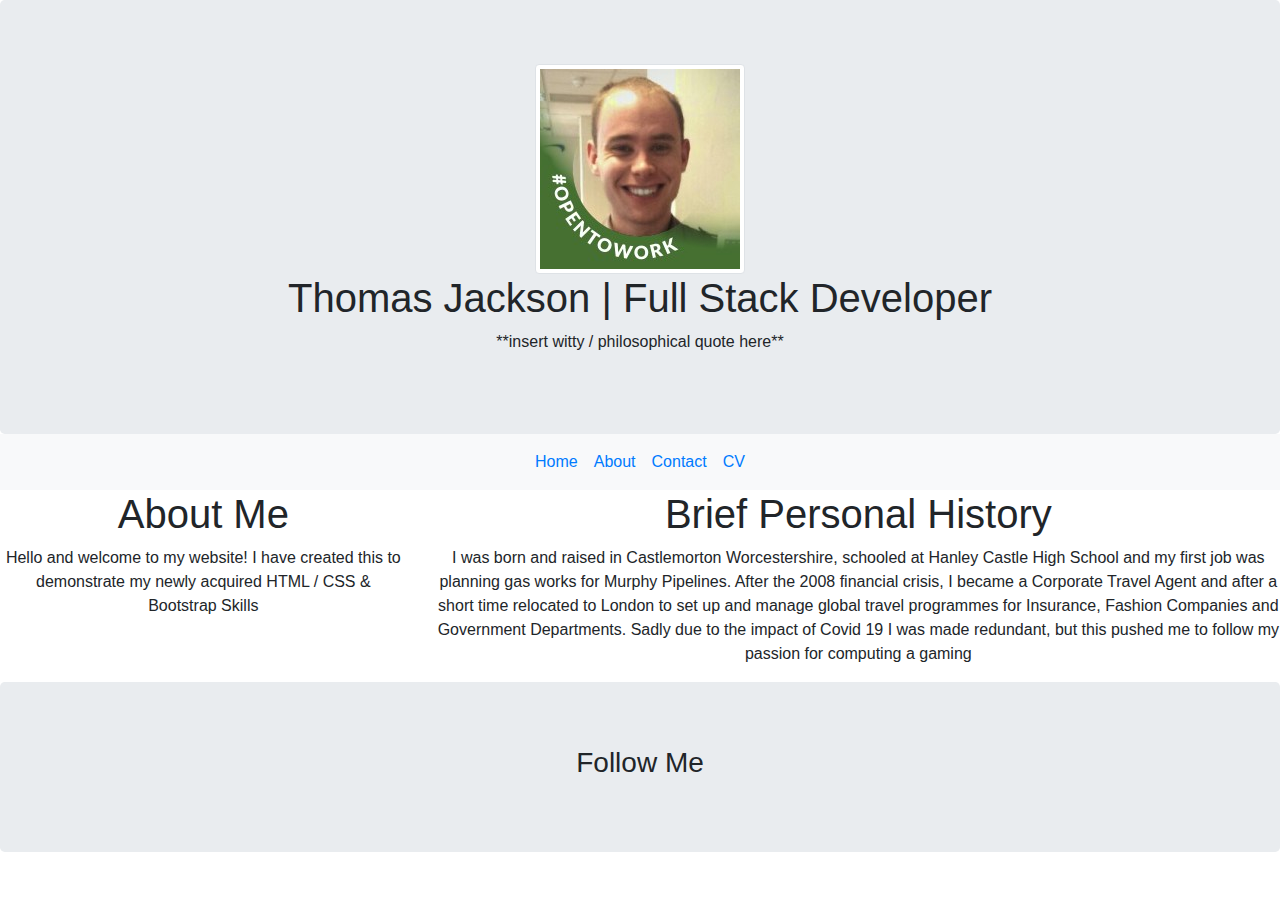
==== index.html @ db65486b "formed layout for all pages" ====
<!DOCTYPE html>
<html lang="en">
<head>
    <meta charset="UTF-8">
    <meta name="viewport" content="width=device-width, initial-scale=1.0">
    <link rel="stylesheet" href="https://stackpath.bootstrapcdn.com/bootstrap/4.5.2/css/bootstrap.min.css">
    <link rel="stylesheet" href="https://use.fontawesome.com/releases/v5.15.1/css/all.css" integrity="sha384-vp86vTRFVJgpjF9jiIGPEEqYqlDwgyBgEF109VFjmqGmIY/Y4HV4d3Gp2irVfcrp" crossorigin="anonymous">
    <link rel="stylesheet" href="assets/.style.css">
    <title>Thomas | Full Stack</title>
</head>
<body>

<div class="jumbotron text-center" style="margin-bottom:0">
    <a href="index.html"><img src="assets/images/DP.jpg" alt="man smiling holding certificate" class="img-thumbnail"></a>
    <h1>Thomas Jackson | Full Stack Developer </h1>
    <p>**insert witty / philosophical quote here**</p> 
</div>

<nav class="navbar navbar-expand-sm bg-light justify-content-center">
  <ul class="navbar-nav">
    <li class="nav-item">
      <a class="nav-link" href="#"><i class="fas fa-home"></i> Home</a>
    </li>
    <li class="nav-item">
      <a class="nav-link" href="#"> <i class="fas fa-info-circle"></i> About</a>
    </li>
    <li class="nav-item">
      <a class="nav-link" href="#"> <i class="fas fa-address-card"></i> Contact</a>
    </li>
     <li class="nav-item">
      <a class="nav-link" href="#"> <i class="fas fa-file-pdf"></i> CV</a>
    </li>
  </ul>
</nav>

<div class="row text-center">
  <div class="col-sm-4">
    <h1>About Me</h1>
    <p>Hello and welcome to my website! I have created this to demonstrate my newly acquired HTML / CSS & Bootstrap Skills</p>

  </div>
    <div class="col-sm-8">
    <h1>Brief Personal History</h1>
    <p>I was born and raised in Castlemorton Worcestershire, schooled at Hanley Castle High School and my first job was planning gas works for Murphy Pipelines. After the 2008 financial crisis, I became a Corporate Travel Agent and after a short time relocated to London to set up and manage global travel programmes for Insurance, Fashion Companies and Government Departments. Sadly due to the impact of Covid 19 I was made redundant, but this pushed me to follow my passion for computing a gaming</p>
    </div>
</div>

<div class="jumbotron text-center" id="footer">
  <h3>Follow Me</h3>
</div>
    
</body>
</html>
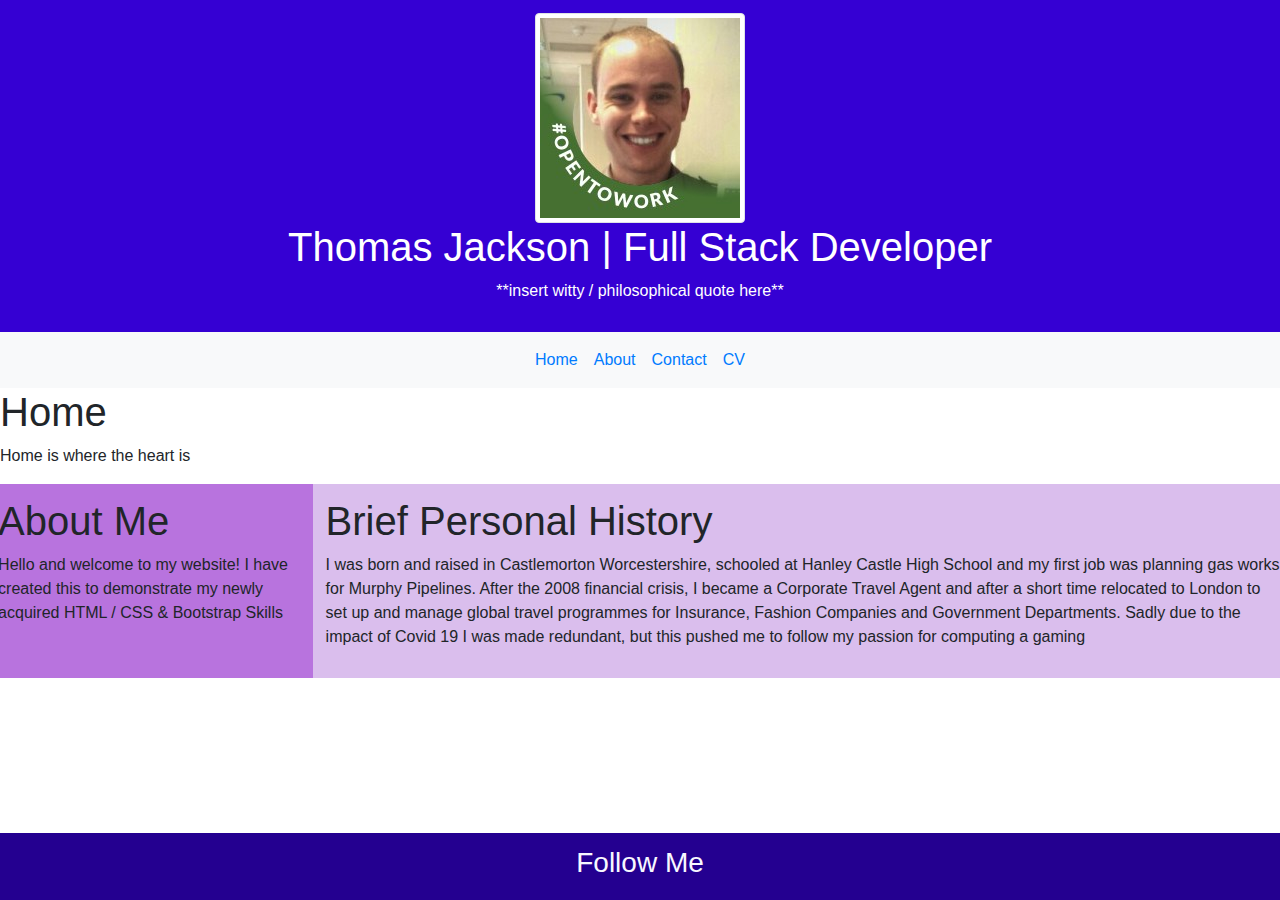
==== commit 71b3d59e: "added and styled heading footer and general layout" ====
--- a/index.html
+++ b/index.html
@@ -5,12 +5,12 @@
     <meta name="viewport" content="width=device-width, initial-scale=1.0">
     <link rel="stylesheet" href="https://stackpath.bootstrapcdn.com/bootstrap/4.5.2/css/bootstrap.min.css">
     <link rel="stylesheet" href="https://use.fontawesome.com/releases/v5.15.1/css/all.css" integrity="sha384-vp86vTRFVJgpjF9jiIGPEEqYqlDwgyBgEF109VFjmqGmIY/Y4HV4d3Gp2irVfcrp" crossorigin="anonymous">
-    <link rel="stylesheet" href="assets/.style.css">
+    <link rel="stylesheet" href="assets/style.css">
     <title>Thomas | Full Stack</title>
 </head>
 <body>
 
-<div class="jumbotron text-center" style="margin-bottom:0">
+<div class="header">
     <a href="index.html"><img src="assets/images/DP.jpg" alt="man smiling holding certificate" class="img-thumbnail"></a>
     <h1>Thomas Jackson | Full Stack Developer </h1>
     <p>**insert witty / philosophical quote here**</p> 
@@ -33,20 +33,32 @@
   </ul>
 </nav>
 
-<div class="row text-center">
-  <div class="col-sm-4">
+<div class="home">
+    <h1>Home</h1>
+    <p>Home is where the heart is</p> 
+</div>
+
+<div class="row">
+  <div class="column left">
     <h1>About Me</h1>
     <p>Hello and welcome to my website! I have created this to demonstrate my newly acquired HTML / CSS & Bootstrap Skills</p>
+  </div>
 
-  </div>
-    <div class="col-sm-8">
+  <div class="column right">
     <h1>Brief Personal History</h1>
     <p>I was born and raised in Castlemorton Worcestershire, schooled at Hanley Castle High School and my first job was planning gas works for Murphy Pipelines. After the 2008 financial crisis, I became a Corporate Travel Agent and after a short time relocated to London to set up and manage global travel programmes for Insurance, Fashion Companies and Government Departments. Sadly due to the impact of Covid 19 I was made redundant, but this pushed me to follow my passion for computing a gaming</p>
-    </div>
+  </div>
 </div>
 
-<div class="jumbotron text-center" id="footer">
-  <h3>Follow Me</h3>
+<div class="footer">
+ <h3>Follow Me</h3>
+    <a href="https://www.facebook.com/" target="_blank"><i class="fab fa-facebook"></i></a>
+    <a href="https://twitter.com/"target="_blank"><i class="fab fa-twitter"></i></a>
+    <a href="https://www.instagram.com/"target="_blank"><i class="fab fa-instagram"></i></a>
+    <a href="https://www.youtube.com/?gl=GB&hl=en-GB"target="_blank"><i class="fab fa-youtube"></i></a>
+    <a href="https://www.linkedin.com/"target="_blank"><i class="fab fa-linkedin"></i></a>
+    <a href="https://github.com/"target="_blank"><i class="fab fa-github"></i></a>
+    <a href="assets/images/profile-cv.pdf" download="profile cv"><i class="fas fa-file-pdf"></i></a>
 </div>
     
 </body>
--- a/assets/style.css
+++ b/assets/style.css
@@ -0,0 +1,54 @@
+.header {
+    background-color: #3500d3;
+    padding: 1%;
+    text-align: center;
+    color: white;
+}
+
+.nav {
+    background-color: RGB(102,78,158);
+}
+
+/*----------Headings----------*/
+#Home {
+    background-color: purple;
+    font-style: italic;
+    text-align: center;
+    padding: 1%;
+}
+
+
+.column {
+  float: left;
+  padding: 10px;
+ 
+}
+
+.left {
+  width: 25%;
+  background-color: RGB(184,115,222);
+  padding: 1%;
+
+}
+
+.right {
+  width: 75%;
+  background-color: RGB(218,190,237);
+  padding: 1%
+}
+
+.footer {
+    padding: 1%;
+    text-align: center;
+    color: #f8f8ff;
+    position: fixed;
+    left: 0;
+    bottom: 0;
+    width: 100%;
+    background-color: #240090;
+}
+
+
+
+  
+  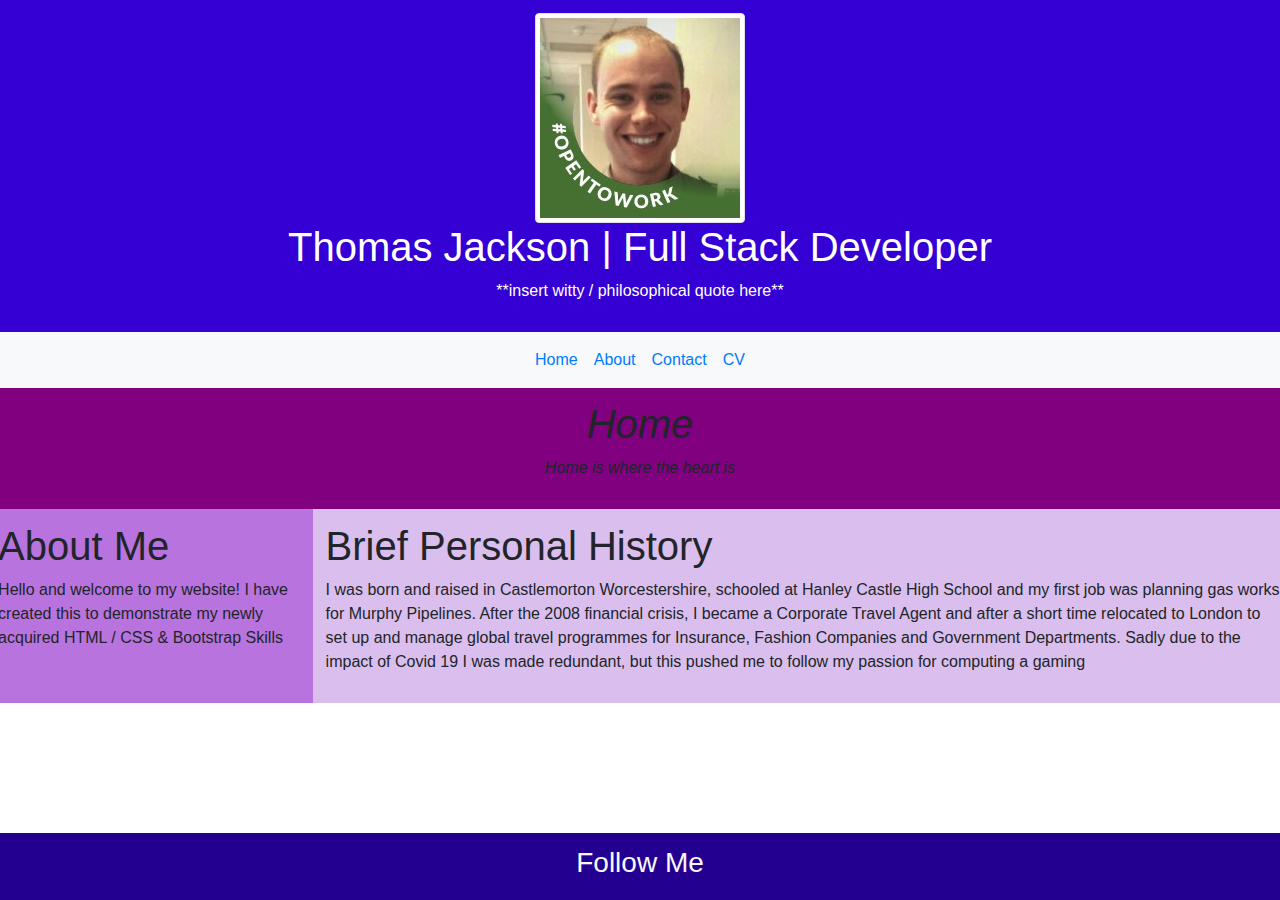
==== commit 93f0e6ad: "ammended header file" ====
--- a/index.html
+++ b/index.html
@@ -35,7 +35,7 @@
 
 <div class="home">
     <h1>Home</h1>
-    <p>Home is where the heart is</p> 
+    <p>Home is where the heart is</p>
 </div>
 
 <div class="row">
--- a/assets/style.css
+++ b/assets/style.css
@@ -10,7 +10,7 @@
 }
 
 /*----------Headings----------*/
-#Home {
+.home {
     background-color: purple;
     font-style: italic;
     text-align: center;
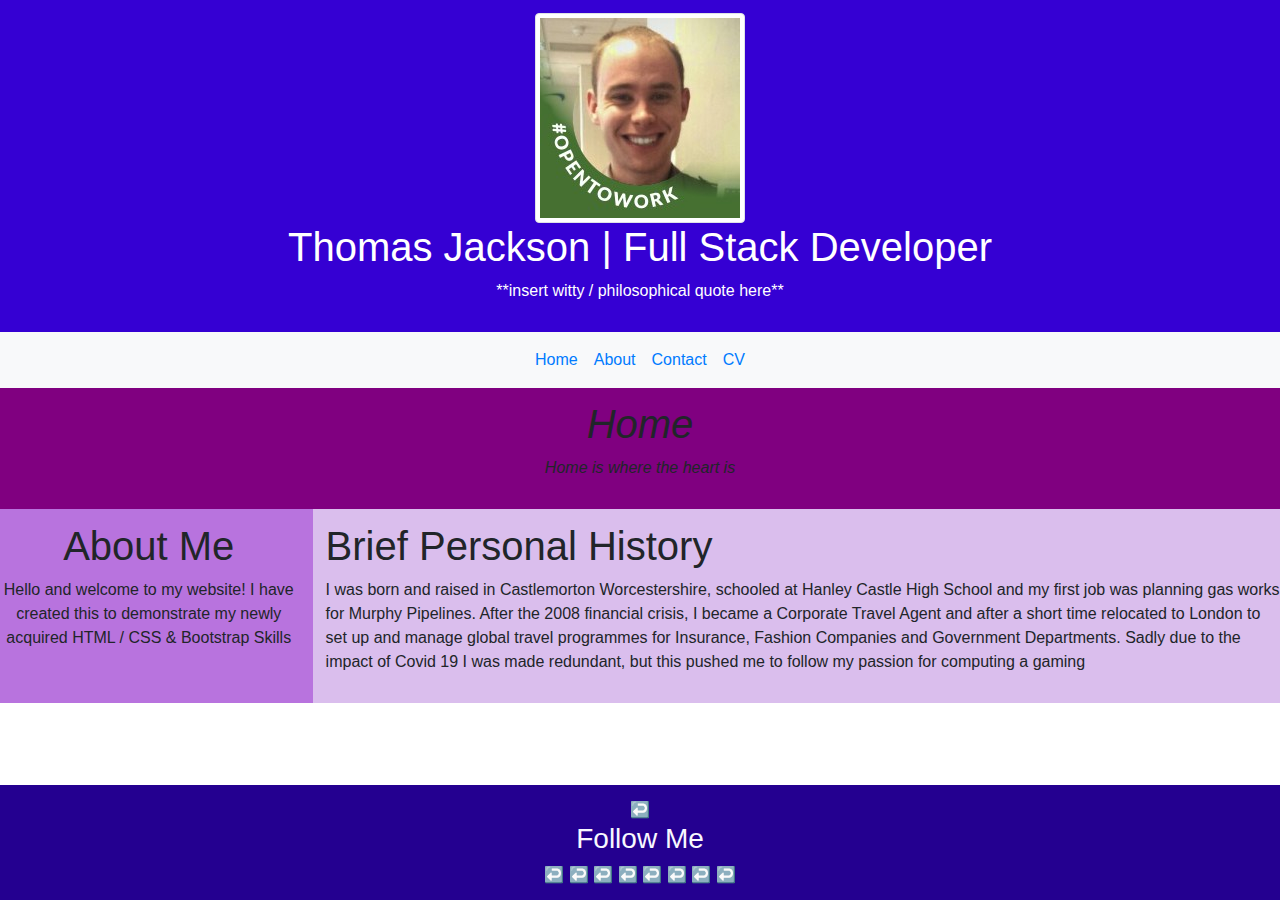
==== commit d997ab2f: "updated about me page with links and skills" ====
--- a/index.html
+++ b/index.html
@@ -19,16 +19,16 @@
 <nav class="navbar navbar-expand-sm bg-light justify-content-center">
   <ul class="navbar-nav">
     <li class="nav-item">
-      <a class="nav-link" href="#"><i class="fas fa-home"></i> Home</a>
+      <a class="nav-link" href="index.html"><i class="fas fa-home"></i> Home</a>
     </li>
     <li class="nav-item">
-      <a class="nav-link" href="#"> <i class="fas fa-info-circle"></i> About</a>
+      <a class="nav-link" href="about.html"> <i class="fas fa-info-circle"></i> About</a>
     </li>
     <li class="nav-item">
-      <a class="nav-link" href="#"> <i class="fas fa-address-card"></i> Contact</a>
+      <a class="nav-link" href="contact.html"> <i class="fas fa-address-card"></i> Contact</a>
     </li>
      <li class="nav-item">
-      <a class="nav-link" href="#"> <i class="fas fa-file-pdf"></i> CV</a>
+      <a class="nav-link" href="assets/images/profile_cv.pdf" target="_blank"> <i class="fas fa-file-pdf"></i> CV</a>
     </li>
   </ul>
 </nav>
@@ -50,15 +50,15 @@
   </div>
 </div>
 
-<div class="footer">
- <h3>Follow Me</h3>
-    <a href="https://www.facebook.com/" target="_blank"><i class="fab fa-facebook"></i></a>
-    <a href="https://twitter.com/"target="_blank"><i class="fab fa-twitter"></i></a>
-    <a href="https://www.instagram.com/"target="_blank"><i class="fab fa-instagram"></i></a>
-    <a href="https://www.youtube.com/?gl=GB&hl=en-GB"target="_blank"><i class="fab fa-youtube"></i></a>
-    <a href="https://www.linkedin.com/"target="_blank"><i class="fab fa-linkedin"></i></a>
-    <a href="https://github.com/"target="_blank"><i class="fab fa-github"></i></a>
-    <a href="assets/images/profile-cv.pdf" download="profile cv"><i class="fas fa-file-pdf"></i></a>
+<div class="footer">↩
+ <h3>Follow Me</h3>↩
+    <a href="https://www.facebook.com/" target="_blank"><i class="fab fa-facebook"></i></a>↩
+    <a href="https://twitter.com/" target="_blank"><i class="fab fa-twitter"></i></a>↩
+    <a href="https://www.instagram.com/" target="_blank"><i class="fab fa-instagram"></i></a>↩
+    <a href="https://www.youtube.com/?gl=GB&hl=en-GB" target="_blank"><i class="fab fa-youtube"></i></a>↩
+    <a href="https://www.linkedin.com/" target="_blank"><i class="fab fa-linkedin"></i></a>↩
+    <a href="https://github.com/" target="_blank"><i class="fab fa-github"></i></a>↩
+    <a href="assets/images/profile-cv.pdf" download="profile cv"><i class="fas fa-file-pdf"></i></a>↩
 </div>
     
 </body>
--- a/assets/style.css
+++ b/assets/style.css
@@ -28,6 +28,7 @@
   width: 25%;
   background-color: RGB(184,115,222);
   padding: 1%;
+  text-align: center;
 
 }
 
@@ -47,7 +48,19 @@
     width: 100%;
     background-color: #240090;
 }
+/*----------Content----------*/
 
+
+/*----------Form----------*/
+#form {
+   text-align: center;
+   box-sizing: border-box;
+   padding: 1%;
+   background-color: purple;
+   width: auto;
+   height: 100px;
+
+}
 
 
   
